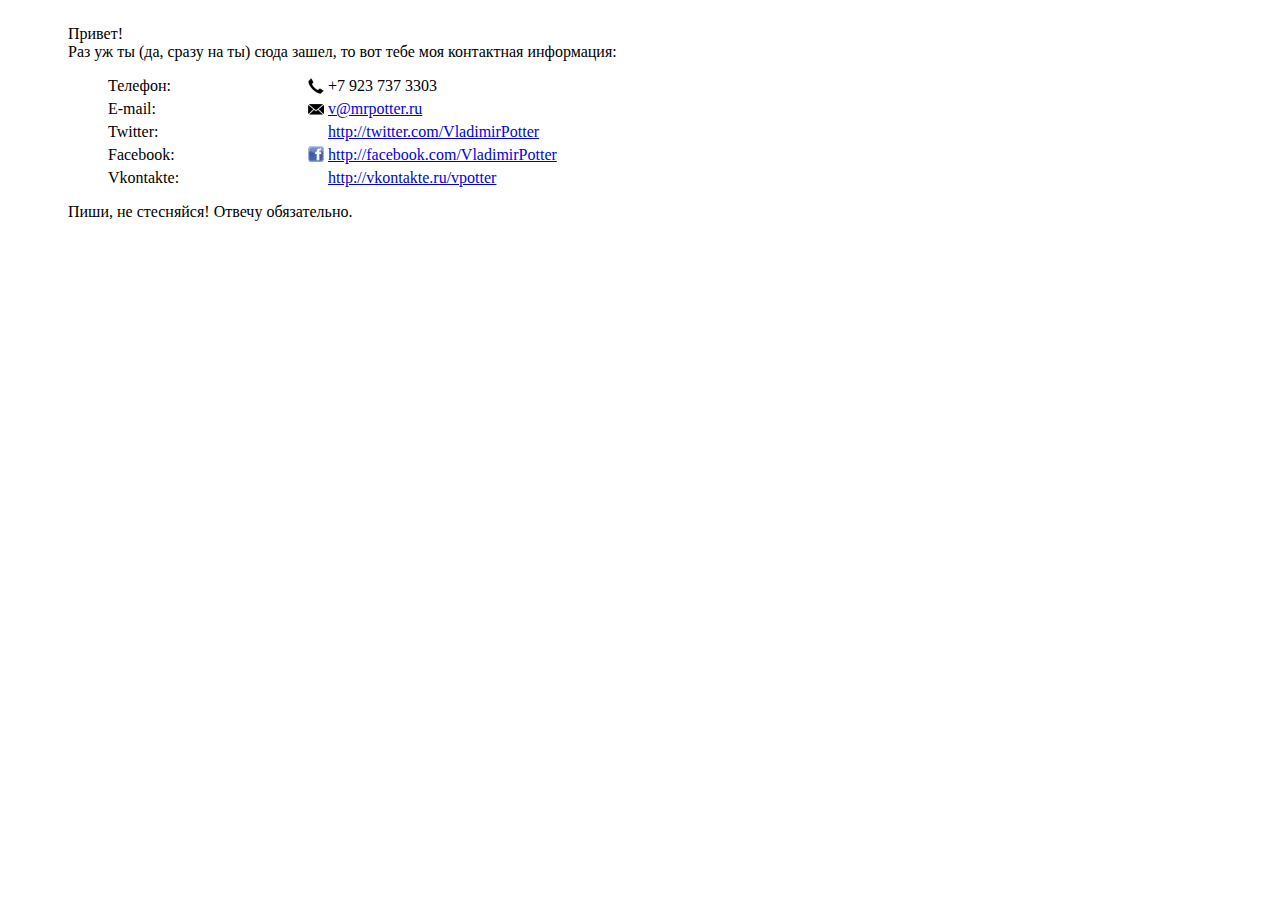
==== index.html @ 5258e425 "initial commit" ====
<?xml version="1.0" encoding="UTF-8"?>
<!DOCTYPE html PUBLIC "-//W3C//DTD XHTML 1.0 Transitional//EN" "http://www.w3.org/TR/xhtml1/DTD/xhtml1-transitional.dtd">


<html xmlns="http://www.w3.org/1999/xhtml" xml:lang="ru" lang="ru">
  <head>
    <meta http-equiv="Content-Type" content="text/html; charset=UTF-8" />
    <meta http-equiv="X-UA-Compatible" content="IE=EmulateIE7" />
    <meta name="keywords" content="Поттер Владимир" />
    <meta name="viewport" content="width=700" />
    <meta name="google-site-verification" content="-9eOe7kFEZVauL6H788CBlyTrZz-gZJh-1-mpx0NaFE" />
    <title>Vladimir Potter</title>
    <link rel="stylesheet" type="text/css" media="screen,print" href="static/css/style.css" />
  </head>
  <body>
          <div style="margin-left: 0px; position: relative; width: 700px; z-index: 5; " id="body_layer">
            <div style="height: 0px; line-height: 0px; " class="bumper"> </div>
            <div style="height: 1px; line-height: 1px; " class="tinyText"> </div>
            <div style="margin-left: 60px; position: relative; z-index: 1; " class="style_SkipStroke_3 shape-with-text flowDefining">
              <div class="text-content Normal_External_435_263" style="padding: 0px; ">
                <div class="Normal">
                    <p style="padding-top: 0pt; " class="Body">Привет!<br />Раз уж ты (да, сразу на ты) сюда зашел, то вот тебе моя контактная информация:<br /></p>
                    <ul>
                        <li><span class="label">Телефон: </span><div class="contact phone">+7 923 737 3303</div></li>
                        <li><span class="label">E-mail: </span><div class="contact mail"><a title="mailto:v@mrpotter.ru" href="mailto:v@mrpotter.ru">v@mrpotter.ru</a></div></li>
                        <li><span class="label">Twitter: </span><div class="contact twitter"><a href="http://www.twitter.com/VladimirPotter">http://twitter.com/VladimirPotter</a></div></li>
                        <li><span class="label">Facebook: </span><div class="contact facebook"><a href="http://facebook.com/VladimirPotter">http://facebook.com/VladimirPotter</a></div></li>
                        <li><span class="label">Vkontakte: </span><div class="contact vkontakte"><a href="http://vkontakte.ru/vpotter">http://vkontakte.ru/vpotter</a></div></li>
                    </ul>
                    <p class="Body"></p>
                    <p class="Body">Пиши, не стесняйся! Отвечу обязательно.</p>
                </div>
                <div style="height: 68px; line-height: 68px; " class="tinyText"> </div>
              </div>
            </div>
        </div>
<!-- Yandex.Metrika -->
<script src="//mc.yandex.ru/metrika/watch.js" type="text/javascript"></script>
<div style="display:none;"><script type="text/javascript">
try { var yaCounter1957381 = new Ya.Metrika(1957381);
yaCounter1957381.clickmap(true);
yaCounter1957381.trackLinks(true);
} catch(e){}
</script></div>
<noscript><div style="position:absolute"><img src="//mc.yandex.ru/watch/1957381" alt="" /></div></noscript>
<!-- /Yandex.Metrika -->
  </body>
</html>
---- static/css/style.css ----
ul li {
    overflow: auto;
    list-style-type: none;
}

li {
    clear: both;
    margin: 5px 0px;
}

.label {
    display: block;
    float: left;
    width: 200px;
}

.contact {
    display: block;
    float: left;
    padding-left: 20px;
}

.contact.phone {
    background: url('../images/phone.png') no-repeat center left;
}

.contact.mail {
    background: url('../images/mail.png') no-repeat center left;
}

.contact.facebook {
    background: url('../images/facebook.jpg') no-repeat;
}

.contact.twitter {
    background: url('http://twitter-badges.s3.amazonaws.com/t_mini-a.png') no-repeat;
}

.contact.vkontakte {
    background: url('http://vk.com/images/vk16.png?1') no-repeat;
}
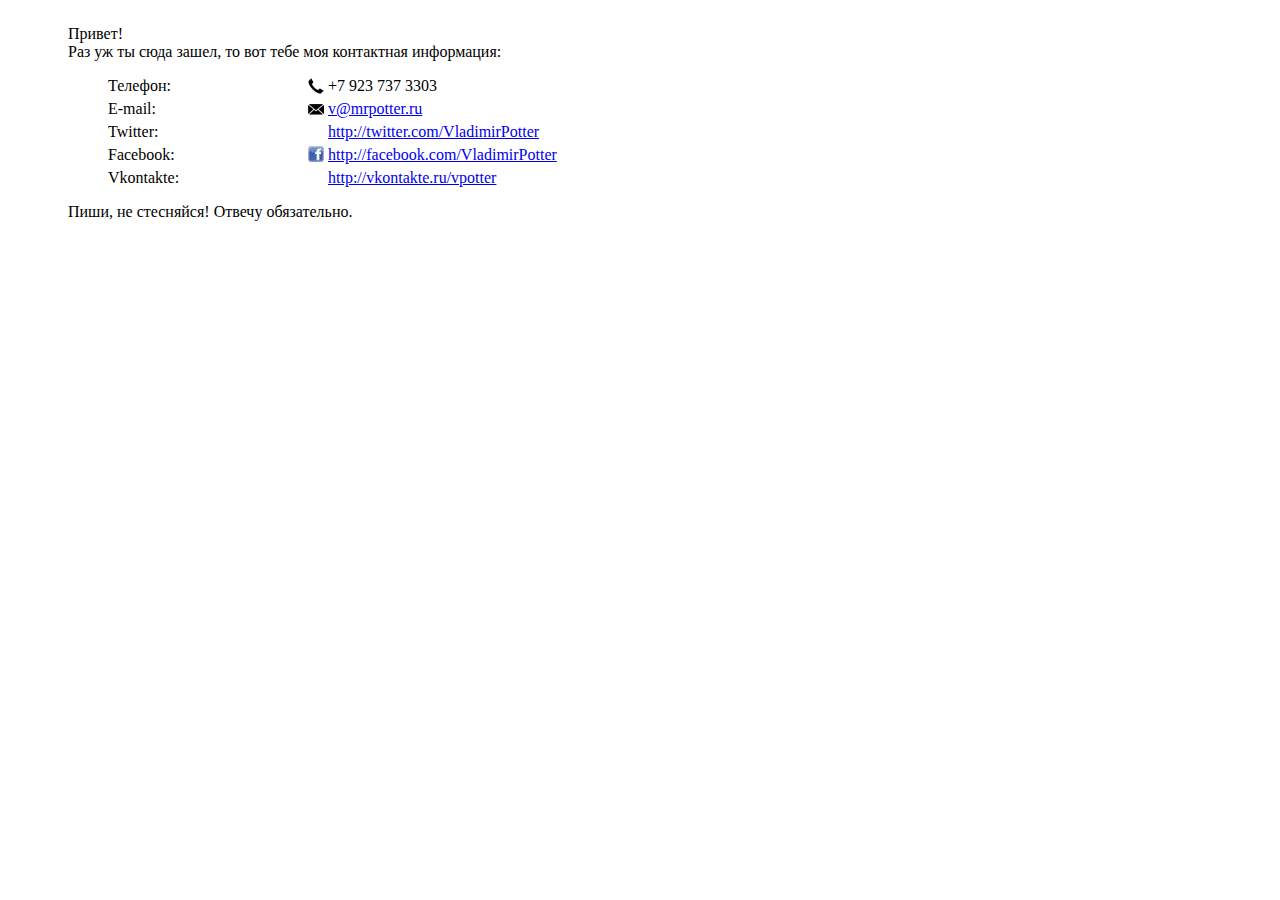
==== commit 37c07bbc: "change text on main page" ====
--- a/index.html
+++ b/index.html
@@ -19,7 +19,7 @@
             <div style="margin-left: 60px; position: relative; z-index: 1; " class="style_SkipStroke_3 shape-with-text flowDefining">
               <div class="text-content Normal_External_435_263" style="padding: 0px; ">
                 <div class="Normal">
-                    <p style="padding-top: 0pt; " class="Body">Привет!<br />Раз уж ты (да, сразу на ты) сюда зашел, то вот тебе моя контактная информация:<br /></p>
+                    <p style="padding-top: 0pt; " class="Body">Привет!<br />Раз уж ты сюда зашел, то вот тебе моя контактная информация:<br /></p>
                     <ul>
                         <li><span class="label">Телефон: </span><div class="contact phone">+7 923 737 3303</div></li>
                         <li><span class="label">E-mail: </span><div class="contact mail"><a title="mailto:v@mrpotter.ru" href="mailto:v@mrpotter.ru">v@mrpotter.ru</a></div></li>
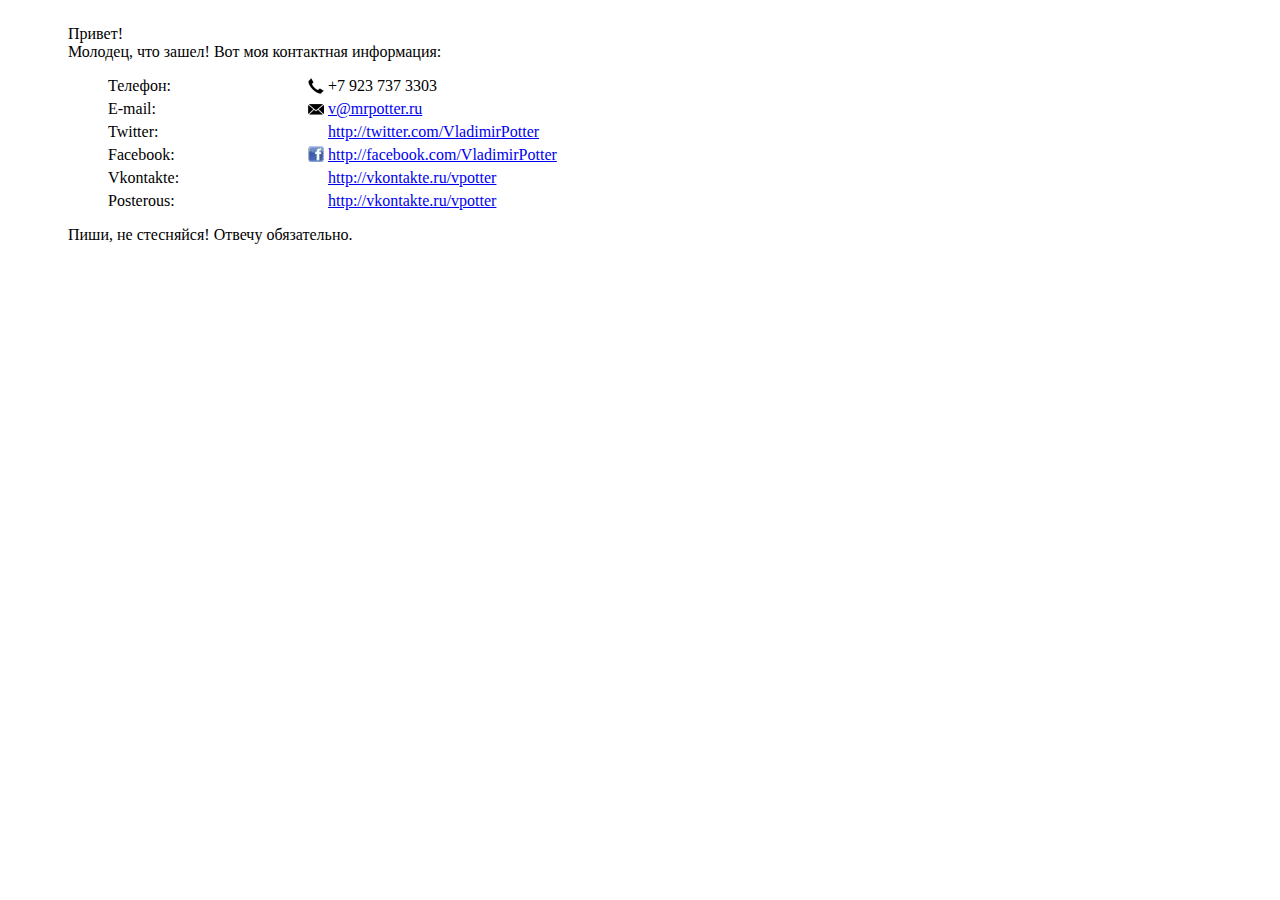
==== commit bc1c434c: "Remove empty line" ====
--- a/index.html
+++ b/index.html
@@ -1,9 +1,9 @@
-<?xml version="1.0" encoding="UTF-8"?>
+<xml version="1.0" encoding="UTF-8"?>
 <!DOCTYPE html PUBLIC "-//W3C//DTD XHTML 1.0 Transitional//EN" "http://www.w3.org/TR/xhtml1/DTD/xhtml1-transitional.dtd">
 
 
 <html xmlns="http://www.w3.org/1999/xhtml" xml:lang="ru" lang="ru">
-  <head>
+<head>
     <meta http-equiv="Content-Type" content="text/html; charset=UTF-8" />
     <meta http-equiv="X-UA-Compatible" content="IE=EmulateIE7" />
     <meta name="keywords" content="Поттер Владимир" />
@@ -11,40 +11,41 @@
     <meta name="google-site-verification" content="-9eOe7kFEZVauL6H788CBlyTrZz-gZJh-1-mpx0NaFE" />
     <title>Vladimir Potter</title>
     <link rel="stylesheet" type="text/css" media="screen,print" href="static/css/style.css" />
-  </head>
-  <body>
-          <div style="margin-left: 0px; position: relative; width: 700px; z-index: 5; " id="body_layer">
-            <div style="height: 0px; line-height: 0px; " class="bumper"> </div>
-            <div style="height: 1px; line-height: 1px; " class="tinyText"> </div>
-            <div style="margin-left: 60px; position: relative; z-index: 1; " class="style_SkipStroke_3 shape-with-text flowDefining">
-              <div class="text-content Normal_External_435_263" style="padding: 0px; ">
-                <div class="Normal">
-                    <p style="padding-top: 0pt; " class="Body">Привет!<br />Раз уж ты сюда зашел, то вот тебе моя контактная информация:<br /></p>
-                    <ul>
-                        <li><span class="label">Телефон: </span><div class="contact phone">+7 923 737 3303</div></li>
-                        <li><span class="label">E-mail: </span><div class="contact mail"><a title="mailto:v@mrpotter.ru" href="mailto:v@mrpotter.ru">v@mrpotter.ru</a></div></li>
-                        <li><span class="label">Twitter: </span><div class="contact twitter"><a href="http://www.twitter.com/VladimirPotter">http://twitter.com/VladimirPotter</a></div></li>
-                        <li><span class="label">Facebook: </span><div class="contact facebook"><a href="http://facebook.com/VladimirPotter">http://facebook.com/VladimirPotter</a></div></li>
-                        <li><span class="label">Vkontakte: </span><div class="contact vkontakte"><a href="http://vkontakte.ru/vpotter">http://vkontakte.ru/vpotter</a></div></li>
-                    </ul>
-                    <p class="Body"></p>
-                    <p class="Body">Пиши, не стесняйся! Отвечу обязательно.</p>
-                </div>
-                <div style="height: 68px; line-height: 68px; " class="tinyText"> </div>
-              </div>
+</head>
+<body>
+<div style="margin-left: 0px; position: relative; width: 700px; z-index: 5; " id="body_layer">
+    <div style="height: 0px; line-height: 0px; " class="bumper"> </div>
+    <div style="height: 1px; line-height: 1px; " class="tinyText"> </div>
+    <div style="margin-left: 60px; position: relative; z-index: 1; " class="style_SkipStroke_3 shape-with-text flowDefining">
+        <div class="text-content Normal_External_435_263" style="padding: 0px; ">
+            <div class="Normal">
+                <p style="padding-top: 0pt; " class="Body">Привет!<br />Молодец, что зашел! Вот моя контактная информация:<br /></p>
+                <ul>
+                    <li><span class="label">Телефон: </span><div class="contact phone">+7 923 737 3303</div></li>
+                    <li><span class="label">E-mail: </span><div class="contact mail"><a title="mailto:v@mrpotter.ru" href="mailto:v@mrpotter.ru">v@mrpotter.ru</a></div></li>
+                    <li><span class="label">Twitter: </span><div class="contact twitter"><a href="http://www.twitter.com/VladimirPotter">http://twitter.com/VladimirPotter</a></div></li>
+                    <li><span class="label">Facebook: </span><div class="contact facebook"><a href="http://facebook.com/VladimirPotter">http://facebook.com/VladimirPotter</a></div></li>
+                    <li><span class="label">Vkontakte: </span><div class="contact vkontakte"><a href="http://vkontakte.ru/vpotter">http://vkontakte.ru/vpotter</a></div></li>
+                    <li><span class="label">Posterous: </span><div class="contact vkontakte"><a href="http://vkontakte.ru/vpotter">http://vkontakte.ru/vpotter</a></div></li>
+                </ul>
+                <p class="Body"></p>
+                <p class="Body">Пиши, не стесняйся! Отвечу обязательно.</p>
             </div>
+            <div style="height: 68px; line-height: 68px; " class="tinyText"> </div>
         </div>
+    </div>
+</div>
 <!-- Yandex.Metrika -->
 <script src="//mc.yandex.ru/metrika/watch.js" type="text/javascript"></script>
 <div style="display:none;"><script type="text/javascript">
-try { var yaCounter1957381 = new Ya.Metrika(1957381);
-yaCounter1957381.clickmap(true);
-yaCounter1957381.trackLinks(true);
-} catch(e){}
+    try { var yaCounter1957381 = new Ya.Metrika(1957381);
+        yaCounter1957381.clickmap(true);
+        yaCounter1957381.trackLinks(true);
+    } catch(e){}
 </script></div>
 <noscript><div style="position:absolute"><img src="//mc.yandex.ru/watch/1957381" alt="" /></div></noscript>
 <!-- /Yandex.Metrika -->
-  </body>
+</body>
 </html>
 
 
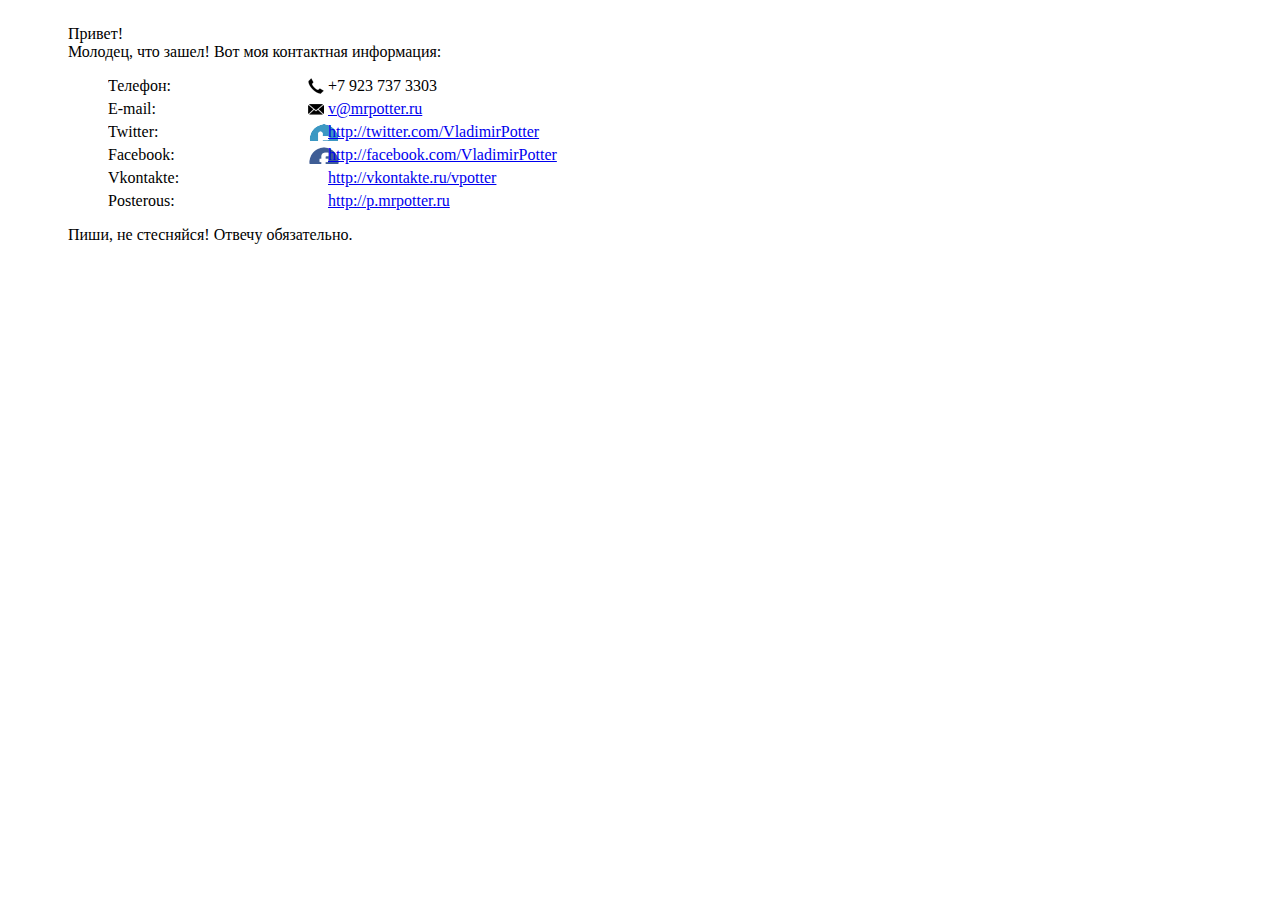
==== commit bdf23384: "add icons for fb and posterous and twitter" ====
--- a/index.html
+++ b/index.html
@@ -26,7 +26,7 @@
                     <li><span class="label">Twitter: </span><div class="contact twitter"><a href="http://www.twitter.com/VladimirPotter">http://twitter.com/VladimirPotter</a></div></li>
                     <li><span class="label">Facebook: </span><div class="contact facebook"><a href="http://facebook.com/VladimirPotter">http://facebook.com/VladimirPotter</a></div></li>
                     <li><span class="label">Vkontakte: </span><div class="contact vkontakte"><a href="http://vkontakte.ru/vpotter">http://vkontakte.ru/vpotter</a></div></li>
-                    <li><span class="label">Posterous: </span><div class="contact vkontakte"><a href="http://vkontakte.ru/vpotter">http://vkontakte.ru/vpotter</a></div></li>
+                    <li><span class="label">Posterous: </span><div class="contact posterous"><a href="http://p.mrpotter.ru">http://p.mrpotter.ru</a></div></li>
                 </ul>
                 <p class="Body"></p>
                 <p class="Body">Пиши, не стесняйся! Отвечу обязательно.</p>
--- a/static/css/style.css
+++ b/static/css/style.css
@@ -29,11 +29,11 @@
 }
 
 .contact.facebook {
-    background: url('../images/facebook.jpg') no-repeat;
+    background: url('../images/facebook.png') no-repeat;
 }
 
 .contact.twitter {
-    background: url('http://twitter-badges.s3.amazonaws.com/t_mini-a.png') no-repeat;
+    background: url('../images/twitter.png') no-repeat;
 }
 
 .contact.vkontakte {
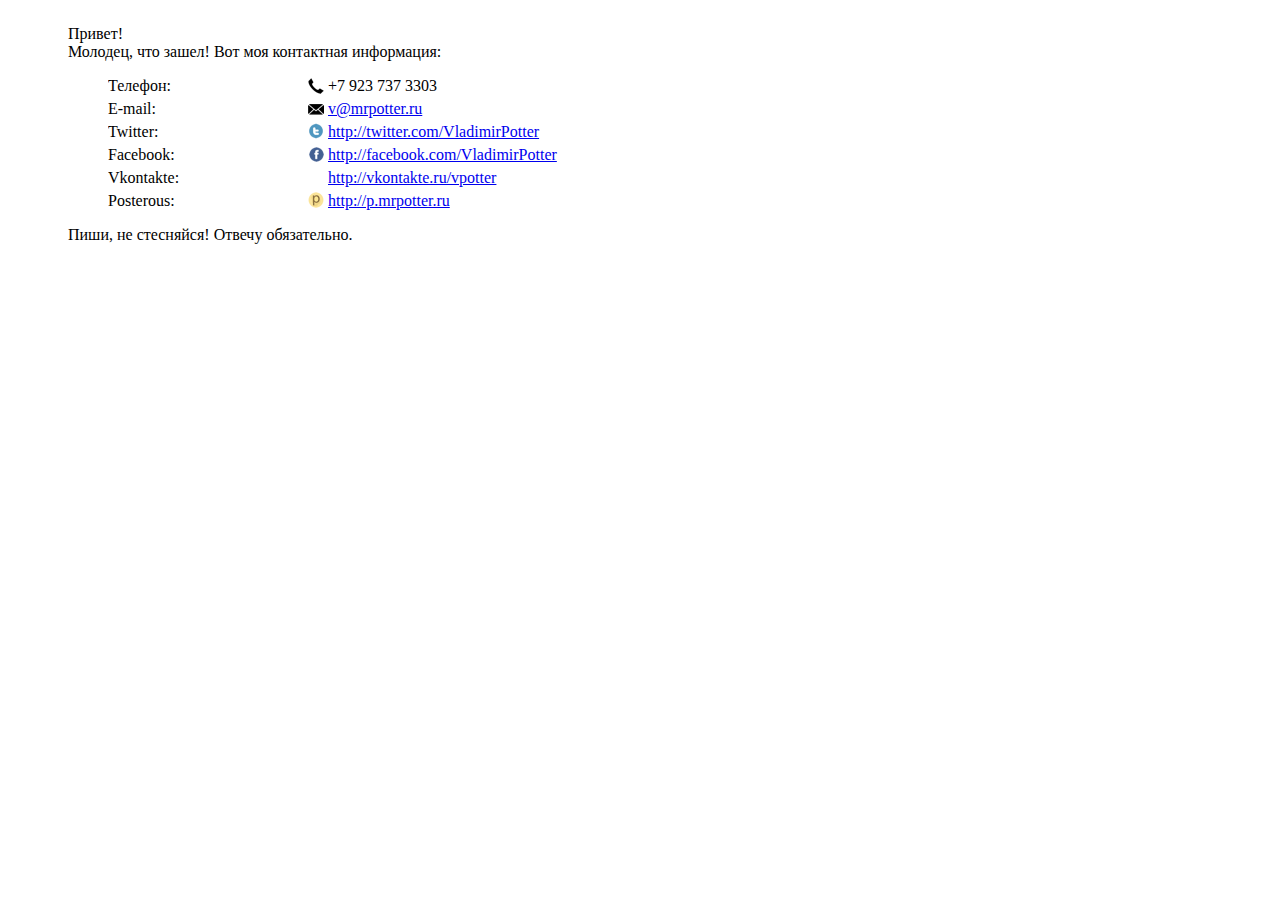
==== commit 1fe3d76a: "Test commit" ====
--- a/index.html
+++ b/index.html
@@ -1,6 +1,5 @@
 <xml version="1.0" encoding="UTF-8"?>
 <!DOCTYPE html PUBLIC "-//W3C//DTD XHTML 1.0 Transitional//EN" "http://www.w3.org/TR/xhtml1/DTD/xhtml1-transitional.dtd">
-
 
 <html xmlns="http://www.w3.org/1999/xhtml" xml:lang="ru" lang="ru">
 <head>
--- a/static/css/style.css
+++ b/static/css/style.css
@@ -36,6 +36,10 @@
     background: url('../images/twitter.png') no-repeat;
 }
 
+.contact.posterous {
+    background: url('../images/posterous.png') no-repeat;
+}
+
 .contact.vkontakte {
     background: url('http://vk.com/images/vk16.png?1') no-repeat;
 }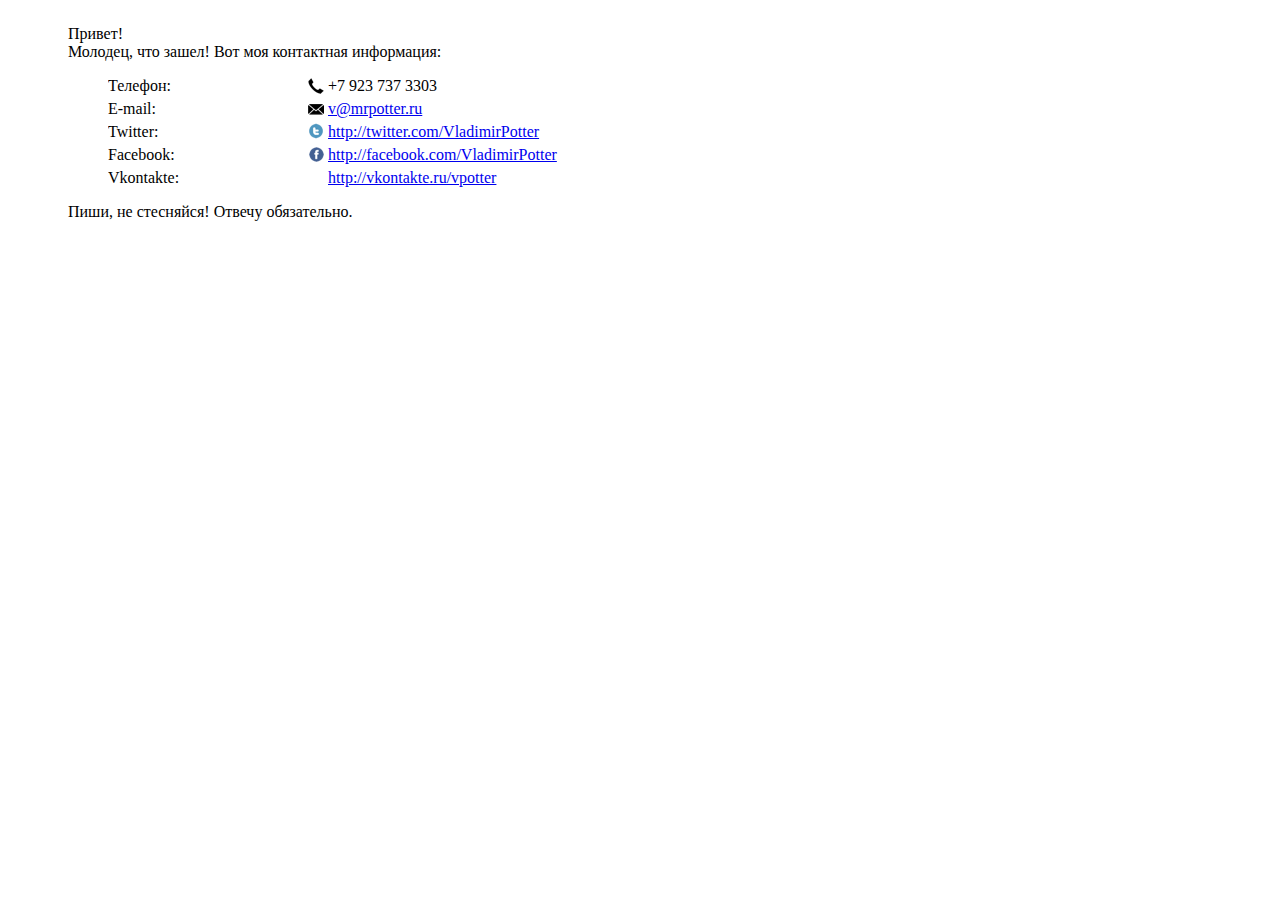
==== commit 4798eb27: "Add CV to the repo. Remove Posterous link" ====
--- a/index.html
+++ b/index.html
@@ -1,6 +1,5 @@
 <xml version="1.0" encoding="UTF-8"?>
 <!DOCTYPE html PUBLIC "-//W3C//DTD XHTML 1.0 Transitional//EN" "http://www.w3.org/TR/xhtml1/DTD/xhtml1-transitional.dtd">
-
 <html xmlns="http://www.w3.org/1999/xhtml" xml:lang="ru" lang="ru">
 <head>
     <meta http-equiv="Content-Type" content="text/html; charset=UTF-8" />
@@ -25,7 +24,6 @@
                     <li><span class="label">Twitter: </span><div class="contact twitter"><a href="http://www.twitter.com/VladimirPotter">http://twitter.com/VladimirPotter</a></div></li>
                     <li><span class="label">Facebook: </span><div class="contact facebook"><a href="http://facebook.com/VladimirPotter">http://facebook.com/VladimirPotter</a></div></li>
                     <li><span class="label">Vkontakte: </span><div class="contact vkontakte"><a href="http://vkontakte.ru/vpotter">http://vkontakte.ru/vpotter</a></div></li>
-                    <li><span class="label">Posterous: </span><div class="contact posterous"><a href="http://p.mrpotter.ru">http://p.mrpotter.ru</a></div></li>
                 </ul>
                 <p class="Body"></p>
                 <p class="Body">Пиши, не стесняйся! Отвечу обязательно.</p>
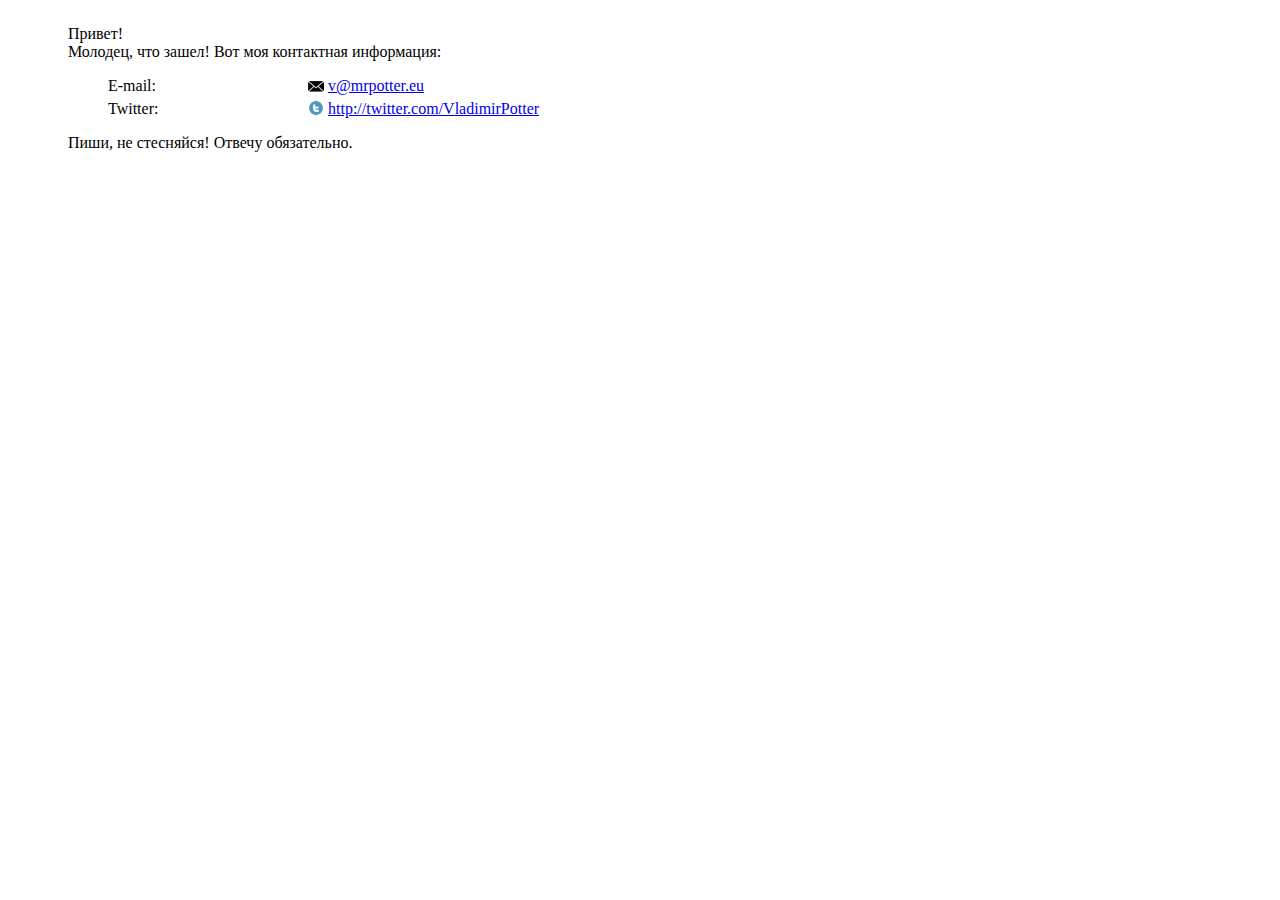
==== commit 3c840676: "Update index.html" ====
--- a/index.html
+++ b/index.html
@@ -19,11 +19,8 @@
             <div class="Normal">
                 <p style="padding-top: 0pt; " class="Body">Привет!<br />Молодец, что зашел! Вот моя контактная информация:<br /></p>
                 <ul>
-                    <li><span class="label">Телефон: </span><div class="contact phone">+7 923 737 3303</div></li>
-                    <li><span class="label">E-mail: </span><div class="contact mail"><a title="mailto:v@mrpotter.ru" href="mailto:v@mrpotter.ru">v@mrpotter.ru</a></div></li>
+                    <li><span class="label">E-mail: </span><div class="contact mail"><a title="mailto:v@mrpotter.eu" href="mailto:v@mrpotter.eu">v@mrpotter.eu</a></div></li>
                     <li><span class="label">Twitter: </span><div class="contact twitter"><a href="http://www.twitter.com/VladimirPotter">http://twitter.com/VladimirPotter</a></div></li>
-                    <li><span class="label">Facebook: </span><div class="contact facebook"><a href="http://facebook.com/VladimirPotter">http://facebook.com/VladimirPotter</a></div></li>
-                    <li><span class="label">Vkontakte: </span><div class="contact vkontakte"><a href="http://vkontakte.ru/vpotter">http://vkontakte.ru/vpotter</a></div></li>
                 </ul>
                 <p class="Body"></p>
                 <p class="Body">Пиши, не стесняйся! Отвечу обязательно.</p>
@@ -32,16 +29,6 @@
         </div>
     </div>
 </div>
-<!-- Yandex.Metrika -->
-<script src="//mc.yandex.ru/metrika/watch.js" type="text/javascript"></script>
-<div style="display:none;"><script type="text/javascript">
-    try { var yaCounter1957381 = new Ya.Metrika(1957381);
-        yaCounter1957381.clickmap(true);
-        yaCounter1957381.trackLinks(true);
-    } catch(e){}
-</script></div>
-<noscript><div style="position:absolute"><img src="//mc.yandex.ru/watch/1957381" alt="" /></div></noscript>
-<!-- /Yandex.Metrika -->
 </body>
 </html>
 
